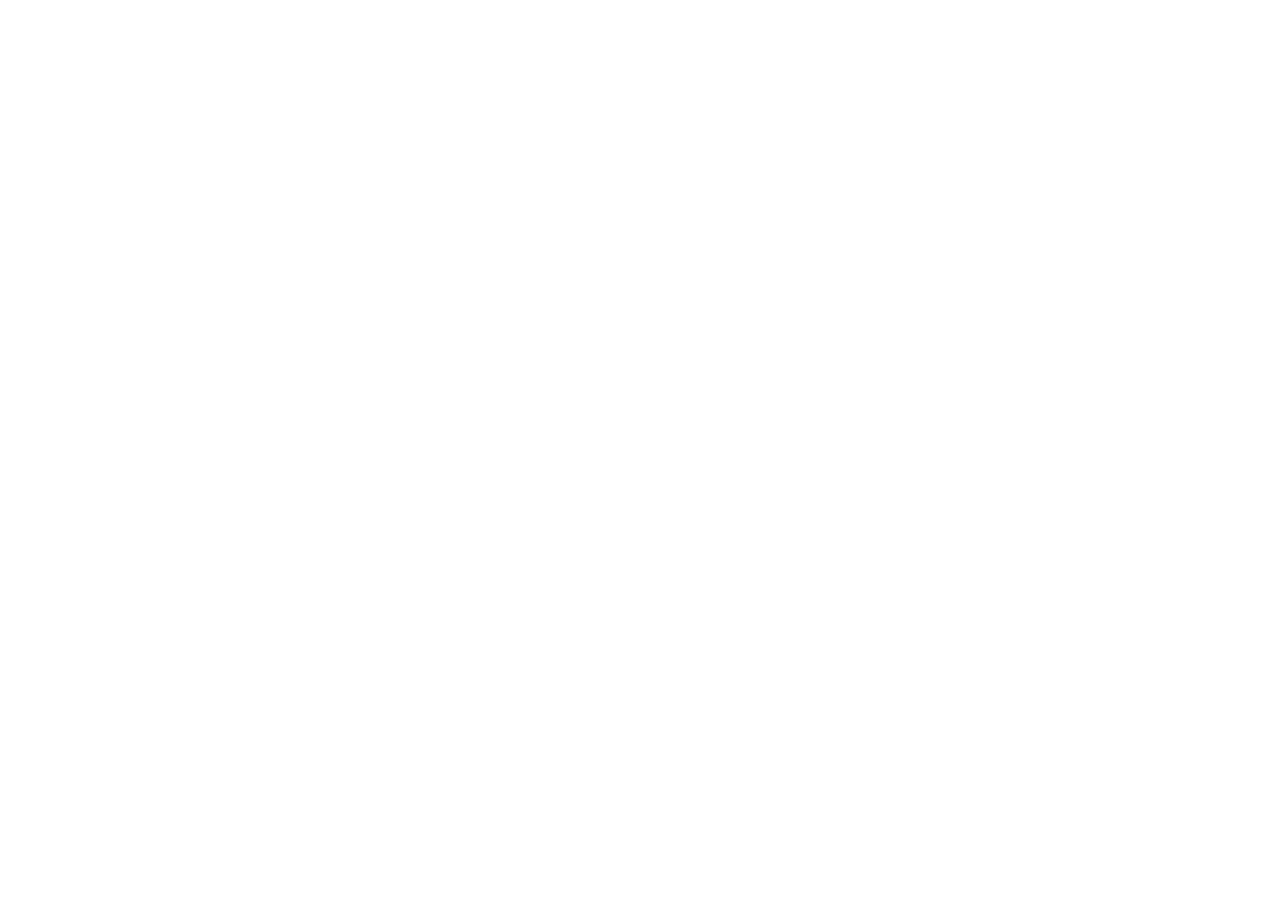
==== docs/index.html @ 2213af51 "docs agregado" ====
<!doctype html><html lang="en"><head><meta charset="utf-8"/><link rel="icon" href="/favicon.ico"/><meta name="viewport" content="width=device-width,initial-scale=1"/><meta name="theme-color" content="#000000"/><meta name="description" content="Web site created using create-react-app"/><link rel="apple-touch-icon" href="/logo192.png"/><link rel="stylesheet" href="https://cdnjs.cloudflare.com/ajax/libs/animate.css/4.0.0/animate.min.css"/><title>Gift Expert App</title><link href="/static/css/main.8875868d.chunk.css" rel="stylesheet"></head><body><noscript>You need to enable JavaScript to run this app.</noscript><div id="root"></div><script>!function(e){function t(t){for(var n,p,f=t[0],i=t[1],l=t[2],c=0,s=[];c<f.length;c++)p=f[c],Object.prototype.hasOwnProperty.call(o,p)&&o[p]&&s.push(o[p][0]),o[p]=0;for(n in i)Object.prototype.hasOwnProperty.call(i,n)&&(e[n]=i[n]);for(a&&a(t);s.length;)s.shift()();return u.push.apply(u,l||[]),r()}function r(){for(var e,t=0;t<u.length;t++){for(var r=u[t],n=!0,f=1;f<r.length;f++){var i=r[f];0!==o[i]&&(n=!1)}n&&(u.splice(t--,1),e=p(p.s=r[0]))}return e}var n={},o={1:0},u=[];function p(t){if(n[t])return n[t].exports;var r=n[t]={i:t,l:!1,exports:{}};return e[t].call(r.exports,r,r.exports,p),r.l=!0,r.exports}p.m=e,p.c=n,p.d=function(e,t,r){p.o(e,t)||Object.defineProperty(e,t,{enumerable:!0,get:r})},p.r=function(e){"undefined"!=typeof Symbol&&Symbol.toStringTag&&Object.defineProperty(e,Symbol.toStringTag,{value:"Module"}),Object.defineProperty(e,"__esModule",{value:!0})},p.t=function(e,t){if(1&t&&(e=p(e)),8&t)return e;if(4&t&&"object"==typeof e&&e&&e.__esModule)return e;var r=Object.create(null);if(p.r(r),Object.defineProperty(r,"default",{enumerable:!0,value:e}),2&t&&"string"!=typeof e)for(var n in e)p.d(r,n,function(t){return e[t]}.bind(null,n));return r},p.n=function(e){var t=e&&e.__esModule?function(){return e.default}:function(){return e};return p.d(t,"a",t),t},p.o=function(e,t){return Object.prototype.hasOwnProperty.call(e,t)},p.p="/";var f=this["webpackJsonpgift-expert-app"]=this["webpackJsonpgift-expert-app"]||[],i=f.push.bind(f);f.push=t,f=f.slice();for(var l=0;l<f.length;l++)t(f[l]);var a=i;r()}([])</script><script src="/static/js/2.141553da.chunk.js"></script><script src="/static/js/main.9cbe3c92.chunk.js"></script></body></html>
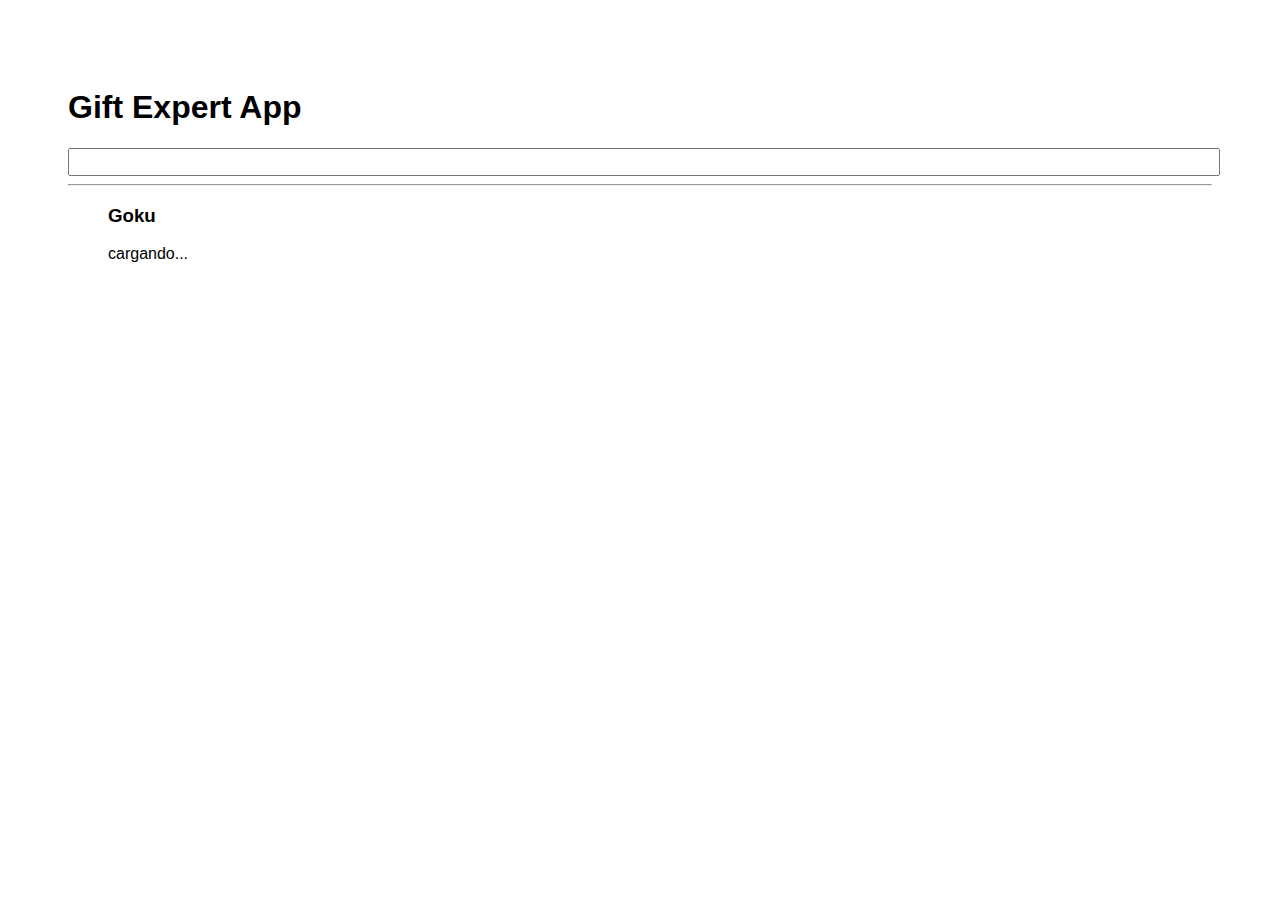
==== commit c6144a83: "index.html actualizado" ====
--- a/docs/index.html
+++ b/docs/index.html
@@ -1 +1 @@
-<!doctype html><html lang="en"><head><meta charset="utf-8"/><link rel="icon" href="/favicon.ico"/><meta name="viewport" content="width=device-width,initial-scale=1"/><meta name="theme-color" content="#000000"/><meta name="description" content="Web site created using create-react-app"/><link rel="apple-touch-icon" href="/logo192.png"/><link rel="stylesheet" href="https://cdnjs.cloudflare.com/ajax/libs/animate.css/4.0.0/animate.min.css"/><title>Gift Expert App</title><link href="/static/css/main.8875868d.chunk.css" rel="stylesheet"></head><body><noscript>You need to enable JavaScript to run this app.</noscript><div id="root"></div><script>!function(e){function t(t){for(var n,p,f=t[0],i=t[1],l=t[2],c=0,s=[];c<f.length;c++)p=f[c],Object.prototype.hasOwnProperty.call(o,p)&&o[p]&&s.push(o[p][0]),o[p]=0;for(n in i)Object.prototype.hasOwnProperty.call(i,n)&&(e[n]=i[n]);for(a&&a(t);s.length;)s.shift()();return u.push.apply(u,l||[]),r()}function r(){for(var e,t=0;t<u.length;t++){for(var r=u[t],n=!0,f=1;f<r.length;f++){var i=r[f];0!==o[i]&&(n=!1)}n&&(u.splice(t--,1),e=p(p.s=r[0]))}return e}var n={},o={1:0},u=[];function p(t){if(n[t])return n[t].exports;var r=n[t]={i:t,l:!1,exports:{}};return e[t].call(r.exports,r,r.exports,p),r.l=!0,r.exports}p.m=e,p.c=n,p.d=function(e,t,r){p.o(e,t)||Object.defineProperty(e,t,{enumerable:!0,get:r})},p.r=function(e){"undefined"!=typeof Symbol&&Symbol.toStringTag&&Object.defineProperty(e,Symbol.toStringTag,{value:"Module"}),Object.defineProperty(e,"__esModule",{value:!0})},p.t=function(e,t){if(1&t&&(e=p(e)),8&t)return e;if(4&t&&"object"==typeof e&&e&&e.__esModule)return e;var r=Object.create(null);if(p.r(r),Object.defineProperty(r,"default",{enumerable:!0,value:e}),2&t&&"string"!=typeof e)for(var n in e)p.d(r,n,function(t){return e[t]}.bind(null,n));return r},p.n=function(e){var t=e&&e.__esModule?function(){return e.default}:function(){return e};return p.d(t,"a",t),t},p.o=function(e,t){return Object.prototype.hasOwnProperty.call(e,t)},p.p="/";var f=this["webpackJsonpgift-expert-app"]=this["webpackJsonpgift-expert-app"]||[],i=f.push.bind(f);f.push=t,f=f.slice();for(var l=0;l<f.length;l++)t(f[l]);var a=i;r()}([])</script><script src="/static/js/2.141553da.chunk.js"></script><script src="/static/js/main.9cbe3c92.chunk.js"></script></body></html>+<!doctype html><html lang="en"><head><meta charset="utf-8"/><link rel="icon" href="./favicon.ico"/><meta name="viewport" content="width=device-width,initial-scale=1"/><meta name="theme-color" content="#000000"/><meta name="description" content="Web site created using create-react-app"/><link rel="apple-touch-icon" href="./logo192.png"/><link rel="stylesheet" href="https://cdnjs.cloudflare.com/ajax/libs/animate.css/4.0.0/animate.min.css"/><title>Gift Expert App</title><link href="./static/css/main.8875868d.chunk.css" rel="stylesheet"></head><body><noscript>You need to enable JavaScript to run this app.</noscript><div id="root"></div><script>!function(e){function t(t){for(var n,p,f=t[0],i=t[1],l=t[2],c=0,s=[];c<f.length;c++)p=f[c],Object.prototype.hasOwnProperty.call(o,p)&&o[p]&&s.push(o[p][0]),o[p]=0;for(n in i)Object.prototype.hasOwnProperty.call(i,n)&&(e[n]=i[n]);for(a&&a(t);s.length;)s.shift()();return u.push.apply(u,l||[]),r()}function r(){for(var e,t=0;t<u.length;t++){for(var r=u[t],n=!0,f=1;f<r.length;f++){var i=r[f];0!==o[i]&&(n=!1)}n&&(u.splice(t--,1),e=p(p.s=r[0]))}return e}var n={},o={1:0},u=[];function p(t){if(n[t])return n[t].exports;var r=n[t]={i:t,l:!1,exports:{}};return e[t].call(r.exports,r,r.exports,p),r.l=!0,r.exports}p.m=e,p.c=n,p.d=function(e,t,r){p.o(e,t)||Object.defineProperty(e,t,{enumerable:!0,get:r})},p.r=function(e){"undefined"!=typeof Symbol&&Symbol.toStringTag&&Object.defineProperty(e,Symbol.toStringTag,{value:"Module"}),Object.defineProperty(e,"__esModule",{value:!0})},p.t=function(e,t){if(1&t&&(e=p(e)),8&t)return e;if(4&t&&"object"==typeof e&&e&&e.__esModule)return e;var r=Object.create(null);if(p.r(r),Object.defineProperty(r,"default",{enumerable:!0,value:e}),2&t&&"string"!=typeof e)for(var n in e)p.d(r,n,function(t){return e[t]}.bind(null,n));return r},p.n=function(e){var t=e&&e.__esModule?function(){return e.default}:function(){return e};return p.d(t,"a",t),t},p.o=function(e,t){return Object.prototype.hasOwnProperty.call(e,t)},p.p="/";var f=this["webpackJsonpgift-expert-app"]=this["webpackJsonpgift-expert-app"]||[],i=f.push.bind(f);f.push=t,f=f.slice();for(var l=0;l<f.length;l++)t(f[l]);var a=i;r()}([])</script><script src="./static/js/2.141553da.chunk.js"></script><script src="./static/js/main.9cbe3c92.chunk.js"></script></body></html>--- a/docs/static/css/main.8875868d.chunk.css
+++ b/docs/static/css/main.8875868d.chunk.css
@@ -0,0 +1,2 @@
+*{font-family:helvetica,arial,sans-serif}body{padding:60px}input{font-size:1.2rem;color:grey;width:100%}
+/*# sourceMappingURL=main.8875868d.chunk.css.map */